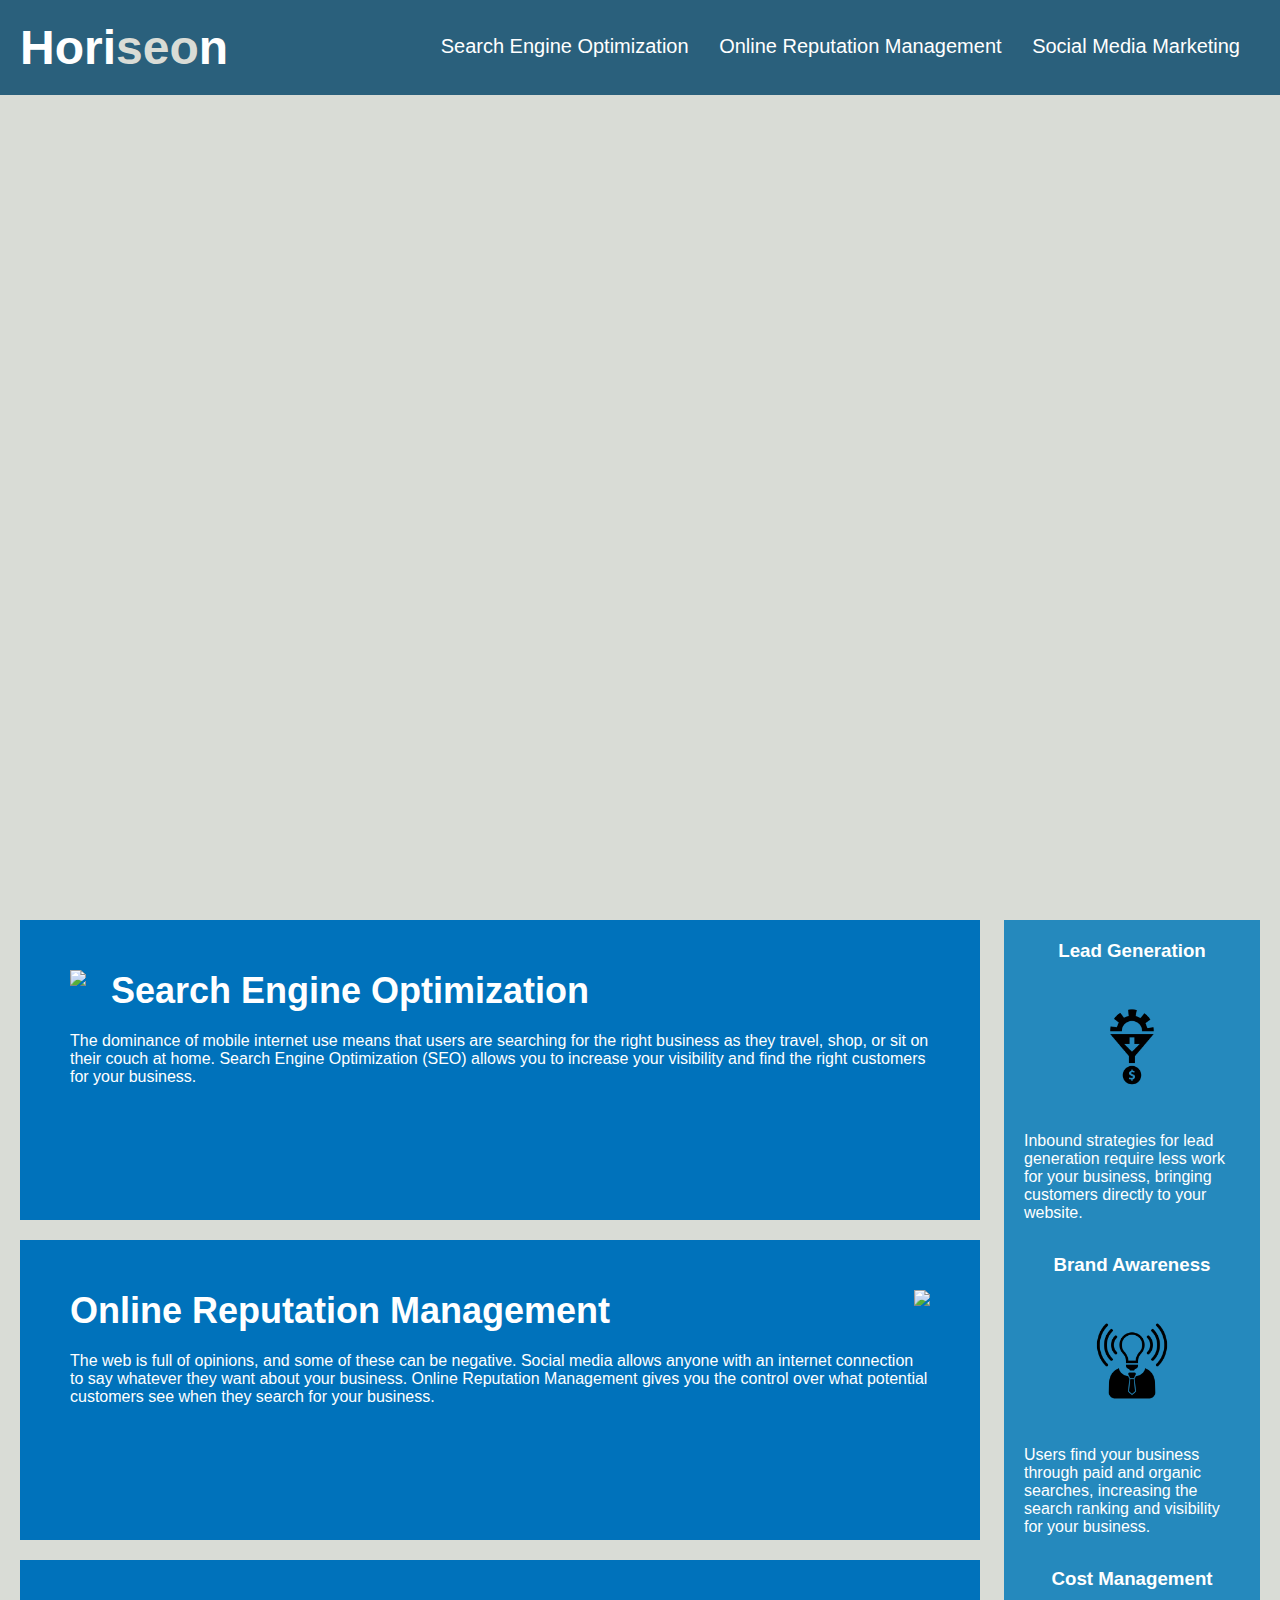
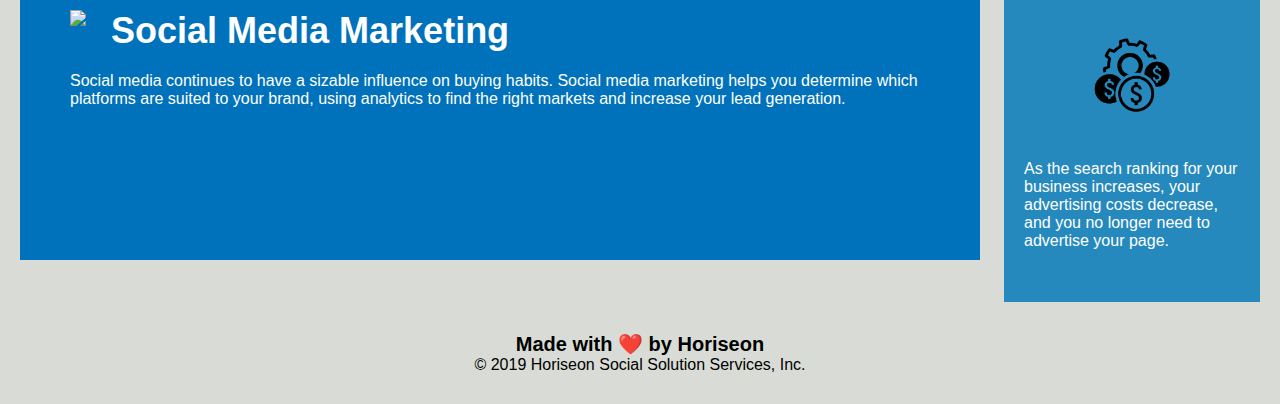
==== Develop/index.html @ d48a8c34 "starting" ====
<!DOCTYPE html>
<html lang="en-us">

<head>
    <meta charset="UTF-8" />
    <link rel="stylesheet" href="./assets/css/style.css">
    <title>website</title>
</head>

<body>
    <div class="header">
        <h1>Hori<span class="seo">seo</span>n</h1>
        <div>
            <ul>
                <li>
                    <a href="#search-engine-optimization">Search Engine Optimization</a>
                </li>
                <li>
                    <a href="#online-reputation-management">Online Reputation Management</a>
                </li>
                <li>
                    <a href="#social-media-marketing">Social Media Marketing</a>
                </li>
            </ul>
        </div>
    </div>
    <div class="hero"></div>
    <div class="content">
        <div class="search-engine-optimization">
            <img src="./assets/images/search-engine-optimization.jpg" class="float-left" />
            <h2>Search Engine Optimization</h2>
            <p>
                The dominance of mobile internet use means that users are searching for the right business as they travel, shop, or sit on their couch at home. Search Engine Optimization (SEO) allows you to increase your visibility and find the right customers for your business.
            </p>
        </div>
        <div id="online-reputation-management" class="online-reputation-management">
            <img src="./assets/images/online-reputation-management.jpg" class="float-right" />
            <h2>Online Reputation Management</h2>
            <p>
                The web is full of opinions, and some of these can be negative. Social media allows anyone with an internet connection to say whatever they want about your business. Online Reputation Management gives you the control over what potential customers see when they search for your business.
            </p>
        </div>
        <div id="social-media-marketing" class="social-media-marketing">
            <img src="./assets/images/social-media-marketing.jpg" class="float-left" />
            <h2>Social Media Marketing</h2>
            <p>
                Social media continues to have a sizable influence on buying habits. Social media marketing helps you determine which platforms are suited to your brand, using analytics to find the right markets and increase your lead generation.
            </p>
        </div>
    </div>
    <div class="benefits">
        <div class="benefit-lead">
            <h3>Lead Generation</h3>
            <img src="./assets/images/lead-generation.png" />
            <p>
                Inbound strategies for lead generation require less work for your business, bringing customers directly to your website.
            </p>
        </div>
        <div class="benefit-brand">
            <h3>Brand Awareness</h3>
            <img src="./assets/images/brand-awareness.png" />
            <p>
                Users find your business through paid and organic searches, increasing the search ranking and visibility for your business.
            </p>
        </div>
        <div class="benefit-cost">
            <h3>Cost Management</h3>
            <img src="./assets/images/cost-management.png"></img>
            <p>
                As the search ranking for your business increases, your advertising costs decrease, and you no longer need to advertise your page.
            </p>
        </div>
    </div>
    <div class="footer">
        <h2>Made with ❤️️ by Horiseon</h2>
        <p>
            &copy; 2019 Horiseon Social Solution Services, Inc.
        </p>
    </div>
</body>

</html>
---- Develop/assets/css/style.css ----
* {
    box-sizing: border-box;
    padding: 0;
    margin: 0;
}

body {
    background-color: #d9dcd6;
}

.header {
    padding: 20px;
    font-family: 'Trebuchet MS', 'Lucida Sans Unicode', 'Lucida Grande', 'Lucida Sans', Arial, sans-serif;
    background-color: #2a607c;
    color: #ffffff;
}

.header h1 {
    display: inline-block;
    font-size: 48px;
}

.header h1 .seo {
    color: #d9dcd6;
}

.header div {
    padding-top: 15px;
    margin-right: 20px;
    float: right;
    font-family: 'Gill Sans', 'Gill Sans MT', Calibri, 'Trebuchet MS', sans-serif;
    font-size: 20px;
}

.header div ul {
    list-style-type: none;
}

.header div ul li {
    display: inline-block;
    margin-left: 25px;
}

a {
    color: #ffffff;
    text-decoration: none;
}

p {
    font-size: 16px;
}

.hero {
    height: 800px;
    width: 100%;
    margin-bottom: 25px;
    background-image: url("../images/digital-marketing-meeting.jpg");
    background-size: cover;
    background-position: center;
}

.float-left {
    float: left;
    margin-right: 25px;
}

.float-right {
    float: right;
    margin-left: 25px;
}

.content {
    width: 75%;
    display: inline-block;
    margin-left: 20px;
}

.benefits {
    margin-right: 20px;
    padding: 20px;
    clear: both;
    float: right;
    width: 20%;
    height: 100%;
    font-family: 'Gill Sans', 'Gill Sans MT', Calibri, 'Trebuchet MS', sans-serif;
    background-color: #2589bd;
}

.benefit-lead {
    margin-bottom: 32px;
    color: #ffffff;
}

.benefit-brand {
    margin-bottom: 32px;
    color: #ffffff;
}

.benefit-cost {
    margin-bottom: 32px;
    color: #ffffff;
}

.benefit-lead h3 {
    margin-bottom: 10px;
    text-align: center;
}

.benefit-brand h3 {
    margin-bottom: 10px;
    text-align: center;
}

.benefit-cost h3 {
    margin-bottom: 10px;
    text-align: center;
}

.benefit-lead img {
    display: block;
    margin: 10px auto;
    max-width: 150px;
}

.benefit-brand img {
    display: block;
    margin: 10px auto;
    max-width: 150px;
}

.benefit-cost img {
    display: block;
    margin: 10px auto;
    max-width: 150px;
}

.search-engine-optimization {
    margin-bottom: 20px;
    padding: 50px;
    height: 300px;
    font-family: 'Gill Sans', 'Gill Sans MT', Calibri, 'Trebuchet MS', sans-serif;
    background-color: #0072bb;
    color: #ffffff;
}

.online-reputation-management {
    margin-bottom: 20px;
    padding: 50px;
    height: 300px;
    font-family: 'Gill Sans', 'Gill Sans MT', Calibri, 'Trebuchet MS', sans-serif;
    background-color: #0072bb;
    color: #ffffff;
}

.social-media-marketing {
    margin-bottom: 20px;
    padding: 50px;
    height: 300px;
    font-family: 'Gill Sans', 'Gill Sans MT', Calibri, 'Trebuchet MS', sans-serif;
    background-color: #0072bb;
    color: #ffffff;
}

.search-engine-optimization img {
    max-height: 200px;
}

.online-reputation-management img {
    max-height: 200px;
}

.social-media-marketing img {
    max-height: 200px;
}

.search-engine-optimization h2 {
    margin-bottom: 20px;
    font-size: 36px;
}

.online-reputation-management h2 {
    margin-bottom: 20px;
    font-size: 36px;
}

.social-media-marketing h2 {
    margin-bottom: 20px;
    font-size: 36px;
}

.footer {
    padding: 30px;
    clear: both;
    font-family: 'Trebuchet MS', 'Lucida Sans Unicode', 'Lucida Grande', 'Lucida Sans', Arial, sans-serif;
    text-align: center;
}

.footer h2 {
    font-size: 20px;
}
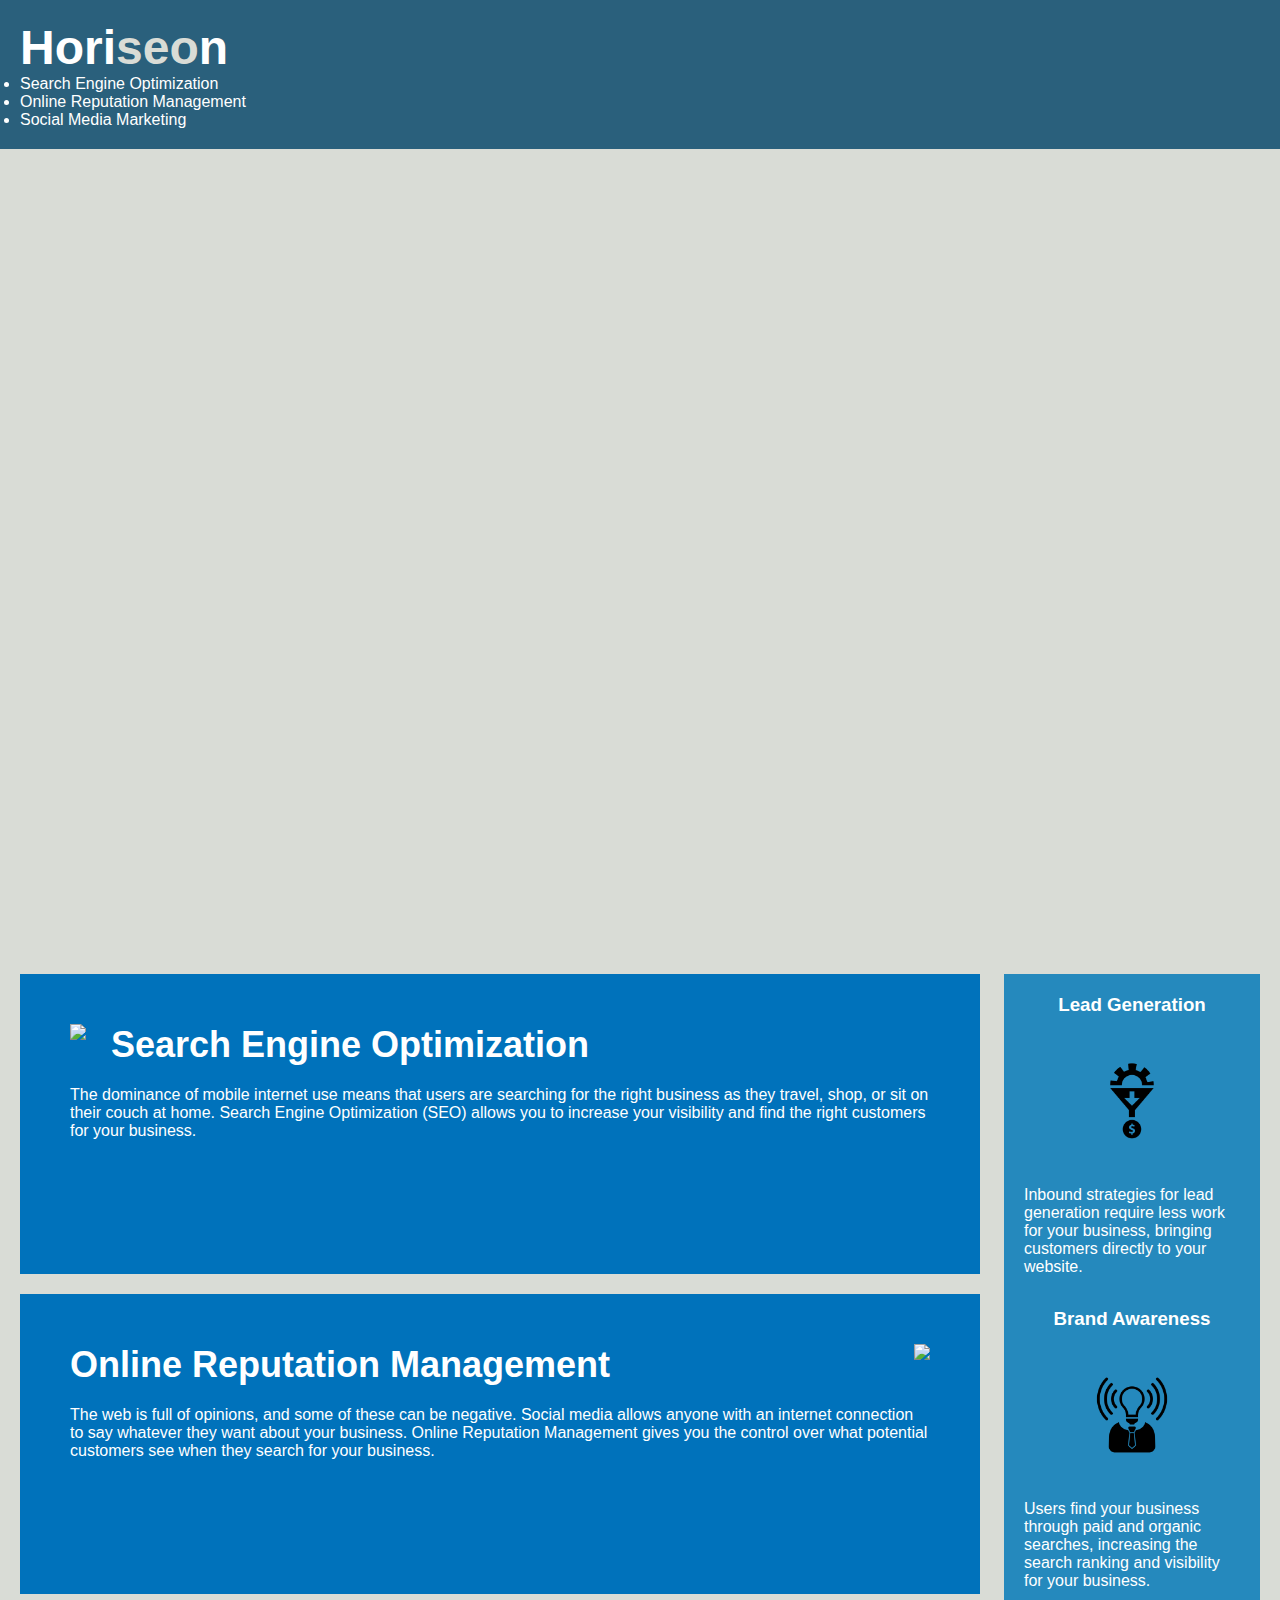
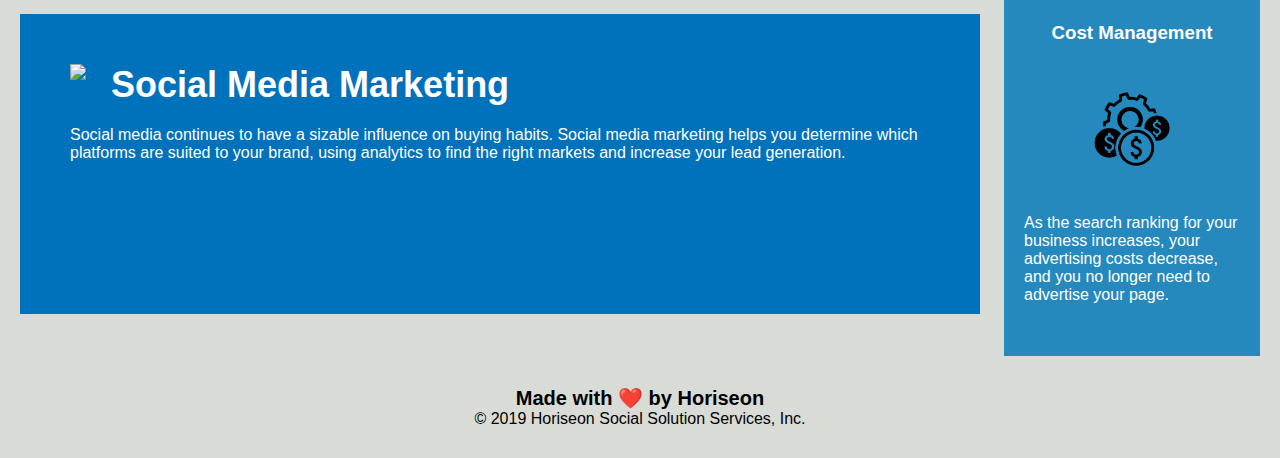
==== commit 79c244db: "html header" ====
--- a/Develop/index.html
+++ b/Develop/index.html
@@ -1,82 +1,85 @@
 <!DOCTYPE html>
 <html lang="en-us">
+    <head>
+        <meta charset="UTF-8" />
+        <link rel="stylesheet" href="./assets/css/style.css">
+        <title>horiseon-webpage</title>
+    </head>
 
-<head>
-    <meta charset="UTF-8" />
-    <link rel="stylesheet" href="./assets/css/style.css">
-    <title>website</title>
-</head>
+    <body>
+        <!--navigation-->
+        <header class="header">
+            <h1>Hori<span class="seo">seo</span>n</h1>
+            <nav>
+                <!-- unordered list elements-->
+                <ul>
+                    <!-- list item elements-->
+                    <li>
+                        <a href="#search-engine-optimization">Search Engine Optimization</a>
+                    </li>
+                    <li>
+                        <a href="#online-reputation-management">Online Reputation Management</a>
+                    </li>
+                    <li>
+                        <a href="#social-media-marketing">Social Media Marketing</a>
+                    </li>
+                </ul>
+            </nav>
+        </header>
 
-<body>
-    <div class="header">
-        <h1>Hori<span class="seo">seo</span>n</h1>
-        <div>
-            <ul>
-                <li>
-                    <a href="#search-engine-optimization">Search Engine Optimization</a>
-                </li>
-                <li>
-                    <a href="#online-reputation-management">Online Reputation Management</a>
-                </li>
-                <li>
-                    <a href="#social-media-marketing">Social Media Marketing</a>
-                </li>
-            </ul>
+        <div class="hero"></div>
+        <div class="content">
+            <div class="search-engine-optimization">
+                <img src="./assets/images/search-engine-optimization.jpg" class="float-left" />
+                <h2>Search Engine Optimization</h2>
+                <p>
+                    The dominance of mobile internet use means that users are searching for the right business as they travel, shop, or sit on their couch at home. Search Engine Optimization (SEO) allows you to increase your visibility and find the right customers for your business.
+                </p>
+            </div>
+            <div id="online-reputation-management" class="online-reputation-management">
+                <img src="./assets/images/online-reputation-management.jpg" class="float-right" />
+                <h2>Online Reputation Management</h2>
+                <p>
+                    The web is full of opinions, and some of these can be negative. Social media allows anyone with an internet connection to say whatever they want about your business. Online Reputation Management gives you the control over what potential customers see when they search for your business.
+                </p>
+            </div>
+            <div id="social-media-marketing" class="social-media-marketing">
+                <img src="./assets/images/social-media-marketing.jpg" class="float-left" />
+                <h2>Social Media Marketing</h2>
+                <p>
+                    Social media continues to have a sizable influence on buying habits. Social media marketing helps you determine which platforms are suited to your brand, using analytics to find the right markets and increase your lead generation.
+                </p>
+            </div>
         </div>
-    </div>
-    <div class="hero"></div>
-    <div class="content">
-        <div class="search-engine-optimization">
-            <img src="./assets/images/search-engine-optimization.jpg" class="float-left" />
-            <h2>Search Engine Optimization</h2>
+        <div class="benefits">
+            <div class="benefit-lead">
+                <h3>Lead Generation</h3>
+                <img src="./assets/images/lead-generation.png" />
+                <p>
+                    Inbound strategies for lead generation require less work for your business, bringing customers directly to your website.
+                </p>
+            </div>
+            <div class="benefit-brand">
+                <h3>Brand Awareness</h3>
+                <img src="./assets/images/brand-awareness.png" />
+                <p>
+                    Users find your business through paid and organic searches, increasing the search ranking and visibility for your business.
+                </p>
+            </div>
+            <div class="benefit-cost">
+                <h3>Cost Management</h3>
+                <img src="./assets/images/cost-management.png"></img>
+                <p>
+                    As the search ranking for your business increases, your advertising costs decrease, and you no longer need to advertise your page.
+                </p>
+            </div>
+        </div>
+        <div class="footer">
+            <h2>Made with ❤️️ by Horiseon</h2>
             <p>
-                The dominance of mobile internet use means that users are searching for the right business as they travel, shop, or sit on their couch at home. Search Engine Optimization (SEO) allows you to increase your visibility and find the right customers for your business.
+                &copy; 2019 Horiseon Social Solution Services, Inc.
             </p>
         </div>
-        <div id="online-reputation-management" class="online-reputation-management">
-            <img src="./assets/images/online-reputation-management.jpg" class="float-right" />
-            <h2>Online Reputation Management</h2>
-            <p>
-                The web is full of opinions, and some of these can be negative. Social media allows anyone with an internet connection to say whatever they want about your business. Online Reputation Management gives you the control over what potential customers see when they search for your business.
-            </p>
-        </div>
-        <div id="social-media-marketing" class="social-media-marketing">
-            <img src="./assets/images/social-media-marketing.jpg" class="float-left" />
-            <h2>Social Media Marketing</h2>
-            <p>
-                Social media continues to have a sizable influence on buying habits. Social media marketing helps you determine which platforms are suited to your brand, using analytics to find the right markets and increase your lead generation.
-            </p>
-        </div>
-    </div>
-    <div class="benefits">
-        <div class="benefit-lead">
-            <h3>Lead Generation</h3>
-            <img src="./assets/images/lead-generation.png" />
-            <p>
-                Inbound strategies for lead generation require less work for your business, bringing customers directly to your website.
-            </p>
-        </div>
-        <div class="benefit-brand">
-            <h3>Brand Awareness</h3>
-            <img src="./assets/images/brand-awareness.png" />
-            <p>
-                Users find your business through paid and organic searches, increasing the search ranking and visibility for your business.
-            </p>
-        </div>
-        <div class="benefit-cost">
-            <h3>Cost Management</h3>
-            <img src="./assets/images/cost-management.png"></img>
-            <p>
-                As the search ranking for your business increases, your advertising costs decrease, and you no longer need to advertise your page.
-            </p>
-        </div>
-    </div>
-    <div class="footer">
-        <h2>Made with ❤️️ by Horiseon</h2>
-        <p>
-            &copy; 2019 Horiseon Social Solution Services, Inc.
-        </p>
-    </div>
-</body>
+    </body>
 
 </html>
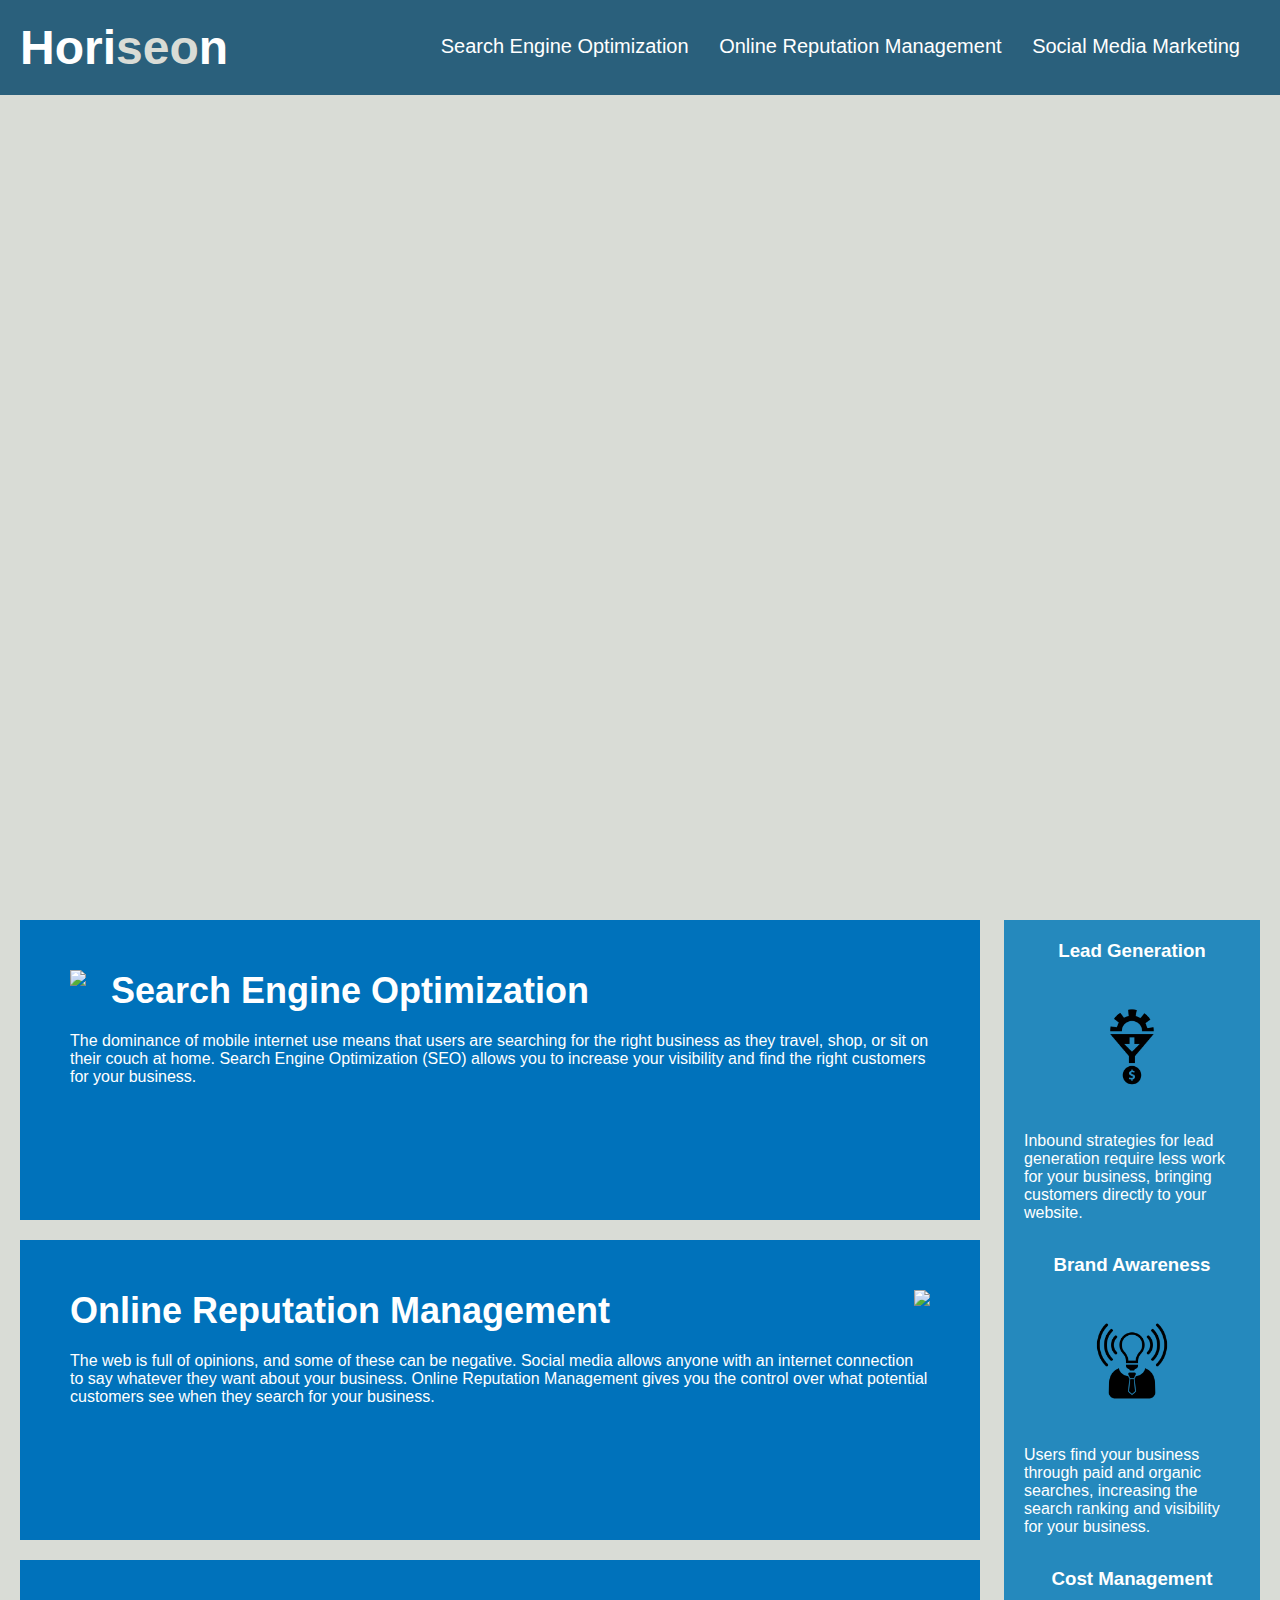
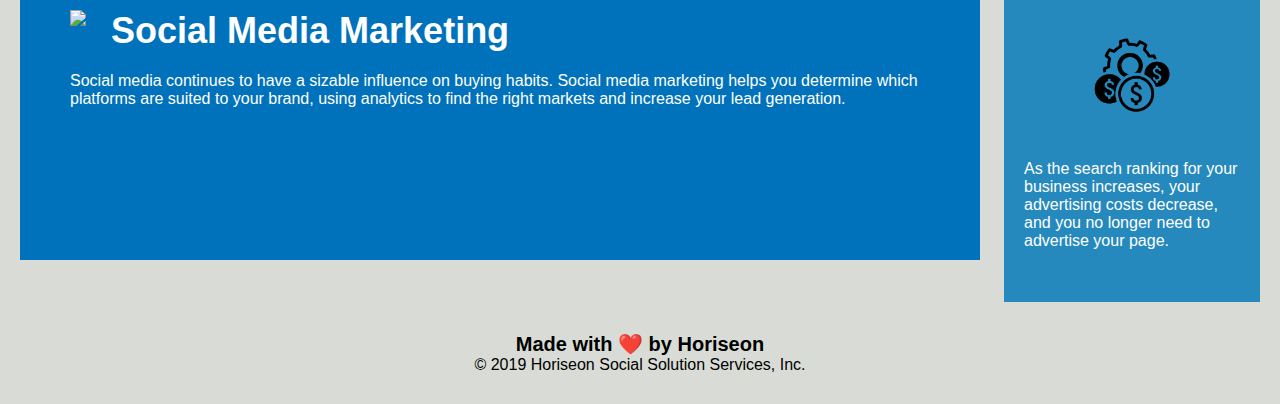
==== commit 7aae7d74: "working on main" ====
--- a/Develop/index.html
+++ b/Develop/index.html
@@ -27,15 +27,19 @@
             </nav>
         </header>
 
-        <div class="hero"></div>
-        <div class="content">
-            <div class="search-engine-optimization">
+        <!-- hero -->
+        <section class="hero"> </section>
+        <!-- hero end -->
+
+        <main class="content">
+            <!-- "search engine optimiztion" section -->
+            <article class="search-engine-optimization">
                 <img src="./assets/images/search-engine-optimization.jpg" class="float-left" />
                 <h2>Search Engine Optimization</h2>
                 <p>
                     The dominance of mobile internet use means that users are searching for the right business as they travel, shop, or sit on their couch at home. Search Engine Optimization (SEO) allows you to increase your visibility and find the right customers for your business.
                 </p>
-            </div>
+            </article>
             <div id="online-reputation-management" class="online-reputation-management">
                 <img src="./assets/images/online-reputation-management.jpg" class="float-right" />
                 <h2>Online Reputation Management</h2>
@@ -50,8 +54,8 @@
                     Social media continues to have a sizable influence on buying habits. Social media marketing helps you determine which platforms are suited to your brand, using analytics to find the right markets and increase your lead generation.
                 </p>
             </div>
-        </div>
-        <div class="benefits">
+        </main>
+        <aside class="benefits">
             <div class="benefit-lead">
                 <h3>Lead Generation</h3>
                 <img src="./assets/images/lead-generation.png" />
@@ -73,13 +77,13 @@
                     As the search ranking for your business increases, your advertising costs decrease, and you no longer need to advertise your page.
                 </p>
             </div>
-        </div>
-        <div class="footer">
+        </aside>
+        <footer>
             <h2>Made with ❤️️ by Horiseon</h2>
             <p>
                 &copy; 2019 Horiseon Social Solution Services, Inc.
             </p>
-        </div>
+        </footer>
     </body>
 
 </html>
--- a/Develop/assets/css/style.css
+++ b/Develop/assets/css/style.css
@@ -24,7 +24,7 @@
     color: #d9dcd6;
 }
 
-.header div {
+.header nav {
     padding-top: 15px;
     margin-right: 20px;
     float: right;
@@ -32,11 +32,11 @@
     font-size: 20px;
 }
 
-.header div ul {
+.header nav ul {
     list-style-type: none;
 }
 
-.header div ul li {
+.header nav ul li {
     display: inline-block;
     margin-left: 25px;
 }
@@ -188,13 +188,13 @@
     font-size: 36px;
 }
 
-.footer {
+footer {
     padding: 30px;
     clear: both;
     font-family: 'Trebuchet MS', 'Lucida Sans Unicode', 'Lucida Grande', 'Lucida Sans', Arial, sans-serif;
     text-align: center;
 }
 
-.footer h2 {
+footer h2 {
     font-size: 20px;
 }
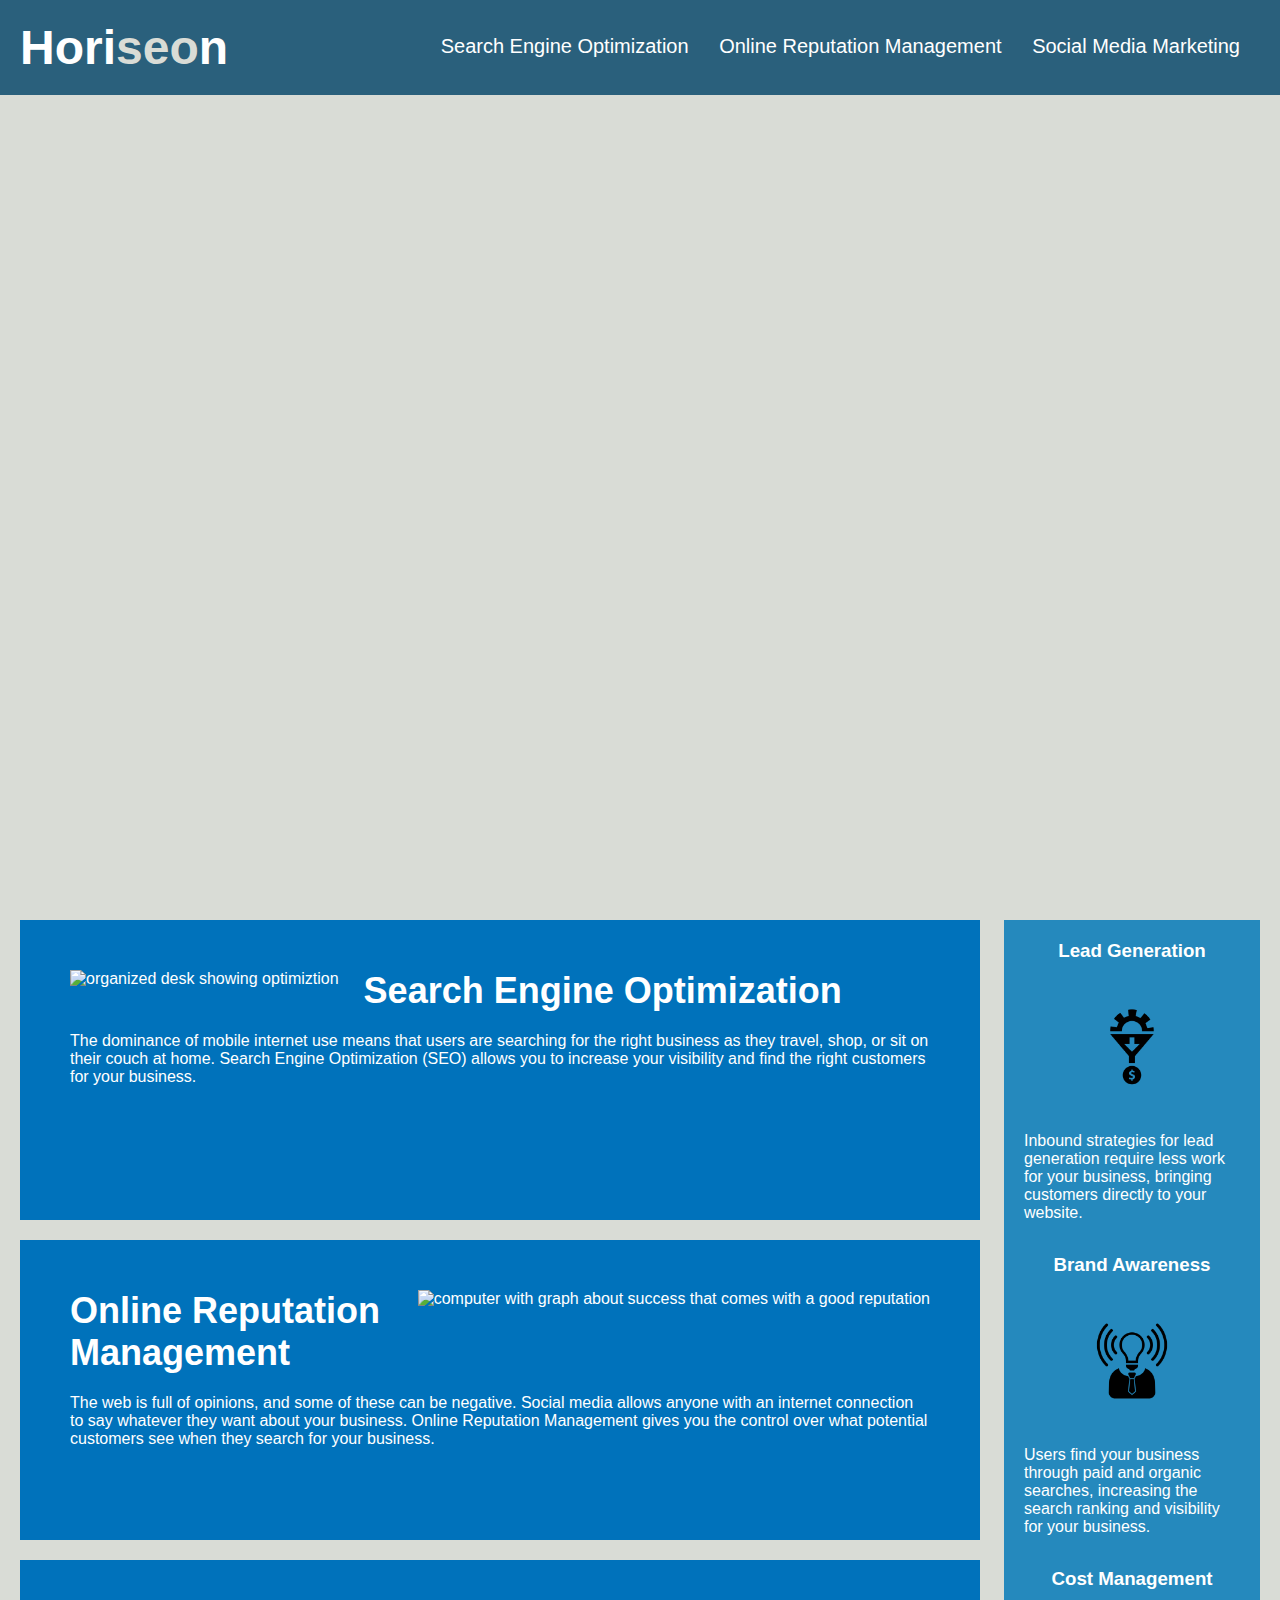
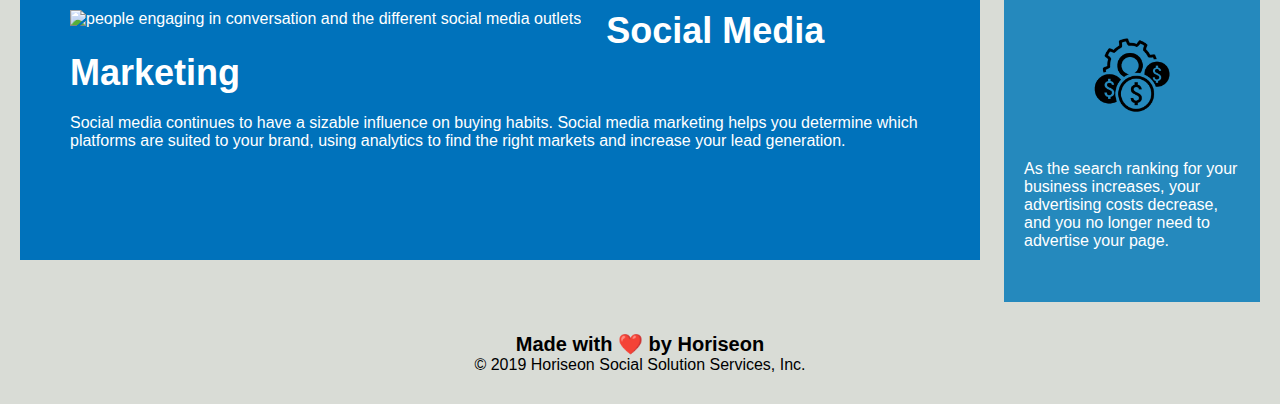
==== commit 2acb73d3: "working on readme" ====
--- a/Develop/index.html
+++ b/Develop/index.html
@@ -3,19 +3,19 @@
     <head>
         <meta charset="UTF-8" />
         <link rel="stylesheet" href="./assets/css/style.css">
-        <title>horiseon-webpage</title>
+        <title>horiseon</title>
     </head>
 
     <body>
-        <!--navigation-->
-        <header class="header">
+        <!--header-->
+        <header>
             <h1>Hori<span class="seo">seo</span>n</h1>
+            <!--navigation-->
             <nav>
                 <!-- unordered list elements-->
                 <ul>
-                    <!-- list item elements-->
                     <li>
-                        <a href="#search-engine-optimization">Search Engine Optimization</a>
+                        <a href="#search-engine-op">Search Engine Optimization</a>
                     </li>
                     <li>
                         <a href="#online-reputation-management">Online Reputation Management</a>
@@ -26,64 +26,79 @@
                 </ul>
             </nav>
         </header>
+        <!--header end-->
 
         <!-- hero -->
         <section class="hero"> </section>
         <!-- hero end -->
 
+        <!--main-->
         <main class="content">
-            <!-- "search engine optimiztion" section -->
-            <article class="search-engine-optimization">
-                <img src="./assets/images/search-engine-optimization.jpg" class="float-left" />
+            <!-- "search engine optimiztion" article -->
+            <article id="search-engine-op" class="optimization-management-marketing">
+                <img src="./assets/images/search-engine-optimization.jpg" class="float-left" alt="organized desk showing optimiztion"/>
                 <h2>Search Engine Optimization</h2>
                 <p>
                     The dominance of mobile internet use means that users are searching for the right business as they travel, shop, or sit on their couch at home. Search Engine Optimization (SEO) allows you to increase your visibility and find the right customers for your business.
                 </p>
             </article>
-            <div id="online-reputation-management" class="online-reputation-management">
-                <img src="./assets/images/online-reputation-management.jpg" class="float-right" />
+            <!-- "online-reputation-management" article -->
+            <article id="online-reputation-management" class="optimization-management-marketing">
+                <img src="./assets/images/online-reputation-management.jpg" class="float-right" alt="computer with graph about success that comes with a good reputation"/>
                 <h2>Online Reputation Management</h2>
                 <p>
                     The web is full of opinions, and some of these can be negative. Social media allows anyone with an internet connection to say whatever they want about your business. Online Reputation Management gives you the control over what potential customers see when they search for your business.
                 </p>
-            </div>
-            <div id="social-media-marketing" class="social-media-marketing">
-                <img src="./assets/images/social-media-marketing.jpg" class="float-left" />
+            </article>
+            <!-- "social-media-marketing" article -->
+            <article id="social-media-marketing" class="optimization-management-marketing">
+                <img src="./assets/images/social-media-marketing.jpg" class="float-left" alt="people engaging in conversation and the different social media outlets"/>
                 <h2>Social Media Marketing</h2>
                 <p>
                     Social media continues to have a sizable influence on buying habits. Social media marketing helps you determine which platforms are suited to your brand, using analytics to find the right markets and increase your lead generation.
                 </p>
-            </div>
+            </article>
         </main>
+        <!--main end-->
+
+        <!--aside-->
         <aside class="benefits">
-            <div class="benefit-lead">
+            <!-- "benefit-lead" section-->
+            <section class="lead-brand-cost">
                 <h3>Lead Generation</h3>
-                <img src="./assets/images/lead-generation.png" />
+                <img src="./assets/images/lead-generation.png" alt="symbol of how work leads to money"/>
                 <p>
                     Inbound strategies for lead generation require less work for your business, bringing customers directly to your website.
                 </p>
-            </div>
-            <div class="benefit-brand">
+            </section>
+            <!-- "benefit-brand" section -->
+            <section class="lead-brand-cost">
                 <h3>Brand Awareness</h3>
-                <img src="./assets/images/brand-awareness.png" />
+                <img src="./assets/images/brand-awareness.png" alt="symbol of person with lightbulb for a head representing the intelegece of brand awareness"/>
                 <p>
                     Users find your business through paid and organic searches, increasing the search ranking and visibility for your business.
                 </p>
-            </div>
-            <div class="benefit-cost">
+            </section>
+            <!-- "benefit-cost" section -->
+            <section class="lead-brand-cost">
                 <h3>Cost Management</h3>
-                <img src="./assets/images/cost-management.png"></img>
+                <img src="./assets/images/cost-management.png" alt="symbol of gears and dollar signs">
                 <p>
                     As the search ranking for your business increases, your advertising costs decrease, and you no longer need to advertise your page.
                 </p>
-            </div>
+            </section>
         </aside>
+        <!--aside end-->
+
+        <!--foooter-->
         <footer>
             <h2>Made with ❤️️ by Horiseon</h2>
             <p>
                 &copy; 2019 Horiseon Social Solution Services, Inc.
             </p>
         </footer>
+        <!--footer end-->
+
     </body>
 
 </html>
--- a/Develop/assets/css/style.css
+++ b/Develop/assets/css/style.css
@@ -4,27 +4,30 @@
     margin: 0;
 }
 
+/*body start*/
 body {
     background-color: #d9dcd6;
 }
+/*body end*/
 
-.header {
+/*header start*/
+header {
     padding: 20px;
     font-family: 'Trebuchet MS', 'Lucida Sans Unicode', 'Lucida Grande', 'Lucida Sans', Arial, sans-serif;
     background-color: #2a607c;
     color: #ffffff;
 }
 
-.header h1 {
+header h1 {
     display: inline-block;
     font-size: 48px;
 }
 
-.header h1 .seo {
+header h1 .seo {
     color: #d9dcd6;
 }
 
-.header nav {
+header nav {
     padding-top: 15px;
     margin-right: 20px;
     float: right;
@@ -32,11 +35,11 @@
     font-size: 20px;
 }
 
-.header nav ul {
+header nav ul {
     list-style-type: none;
 }
 
-.header nav ul li {
+header nav ul li {
     display: inline-block;
     margin-left: 25px;
 }
@@ -49,7 +52,9 @@
 p {
     font-size: 16px;
 }
+/*header end*/
 
+/*hero start*/
 .hero {
     height: 800px;
     width: 100%;
@@ -58,7 +63,9 @@
     background-size: cover;
     background-position: center;
 }
+/*hero end*/
 
+/*articles start*/
 .float-left {
     float: left;
     margin-right: 25px;
@@ -75,6 +82,26 @@
     margin-left: 20px;
 }
 
+.optimization-management-marketing {
+    margin-bottom: 20px;
+    padding: 50px;
+    height: 300px;
+    font-family: 'Gill Sans', 'Gill Sans MT', Calibri, 'Trebuchet MS', sans-serif;
+    background-color: #0072bb;
+    color: #ffffff;
+}
+
+.content img {
+    max-height: 200px;
+}
+
+.content h2 {
+    margin-bottom: 20px;
+    font-size: 36px;
+}
+/*articles end*/
+
+/*aside*/
 .benefits {
     margin-right: 20px;
     padding: 20px;
@@ -86,108 +113,24 @@
     background-color: #2589bd;
 }
 
-.benefit-lead {
+.lead-brand-cost {
     margin-bottom: 32px;
     color: #ffffff;
 }
 
-.benefit-brand {
-    margin-bottom: 32px;
-    color: #ffffff;
-}
-
-.benefit-cost {
-    margin-bottom: 32px;
-    color: #ffffff;
-}
-
-.benefit-lead h3 {
+.benefits h3 {
     margin-bottom: 10px;
     text-align: center;
 }
 
-.benefit-brand h3 {
-    margin-bottom: 10px;
-    text-align: center;
-}
-
-.benefit-cost h3 {
-    margin-bottom: 10px;
-    text-align: center;
-}
-
-.benefit-lead img {
+.benefits img {
     display: block;
     margin: 10px auto;
     max-width: 150px;
 }
+/*aside end*/
 
-.benefit-brand img {
-    display: block;
-    margin: 10px auto;
-    max-width: 150px;
-}
-
-.benefit-cost img {
-    display: block;
-    margin: 10px auto;
-    max-width: 150px;
-}
-
-.search-engine-optimization {
-    margin-bottom: 20px;
-    padding: 50px;
-    height: 300px;
-    font-family: 'Gill Sans', 'Gill Sans MT', Calibri, 'Trebuchet MS', sans-serif;
-    background-color: #0072bb;
-    color: #ffffff;
-}
-
-.online-reputation-management {
-    margin-bottom: 20px;
-    padding: 50px;
-    height: 300px;
-    font-family: 'Gill Sans', 'Gill Sans MT', Calibri, 'Trebuchet MS', sans-serif;
-    background-color: #0072bb;
-    color: #ffffff;
-}
-
-.social-media-marketing {
-    margin-bottom: 20px;
-    padding: 50px;
-    height: 300px;
-    font-family: 'Gill Sans', 'Gill Sans MT', Calibri, 'Trebuchet MS', sans-serif;
-    background-color: #0072bb;
-    color: #ffffff;
-}
-
-.search-engine-optimization img {
-    max-height: 200px;
-}
-
-.online-reputation-management img {
-    max-height: 200px;
-}
-
-.social-media-marketing img {
-    max-height: 200px;
-}
-
-.search-engine-optimization h2 {
-    margin-bottom: 20px;
-    font-size: 36px;
-}
-
-.online-reputation-management h2 {
-    margin-bottom: 20px;
-    font-size: 36px;
-}
-
-.social-media-marketing h2 {
-    margin-bottom: 20px;
-    font-size: 36px;
-}
-
+/*footer start*/
 footer {
     padding: 30px;
     clear: both;
@@ -198,3 +141,4 @@
 footer h2 {
     font-size: 20px;
 }
+/*footer end*/